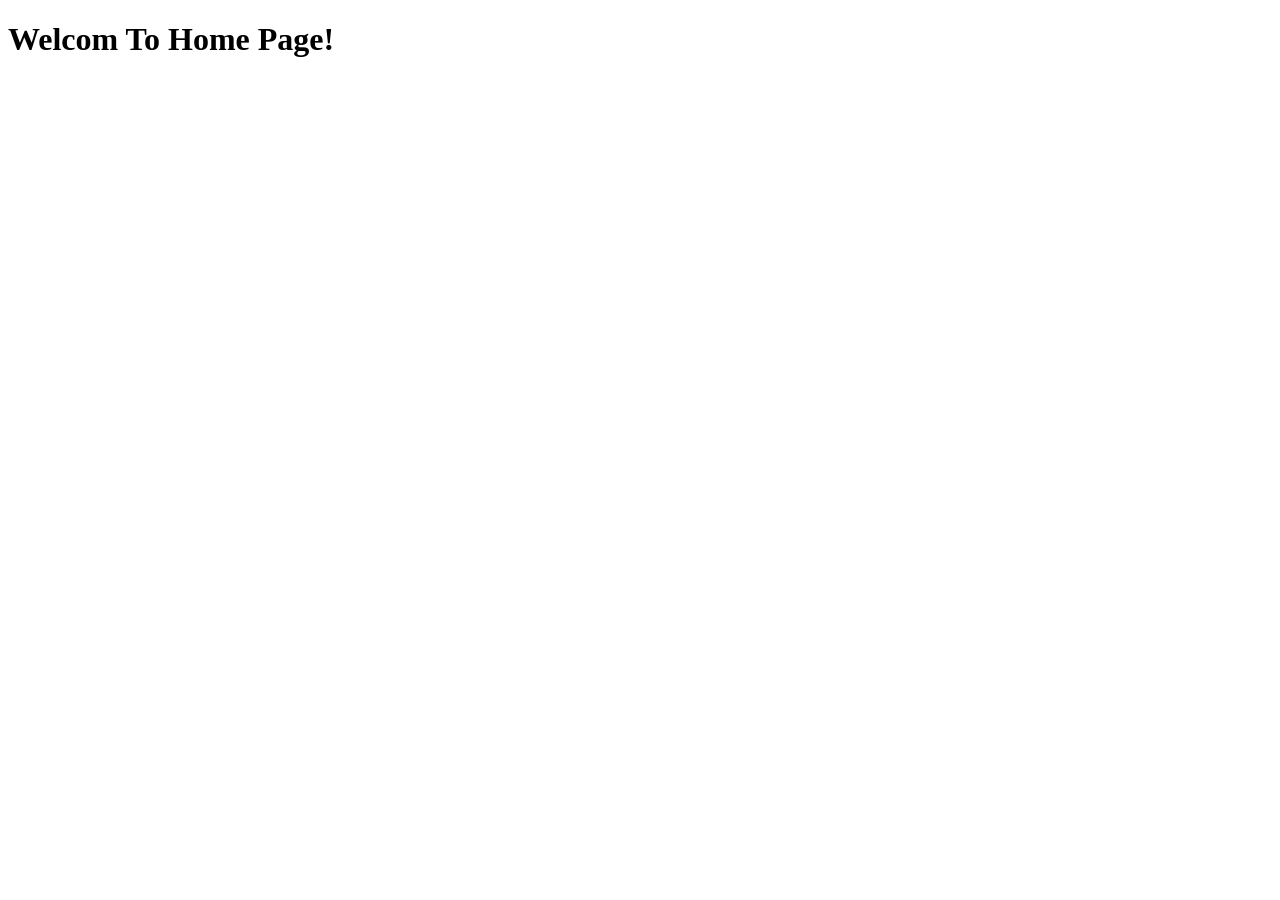
==== index.html @ 68801af0 "remove p tag from index.html" ====
<!DOCTYPE html>
<html lang="">
  <head>
    <meta charset="utf-8">
    <title>Document</title>
  </head>
  <body>
    <header></header>
    <main>
      <h1>Welcom To Home Page!</h1>

      
    </main>
    <footer></footer>
  </body>
</html>
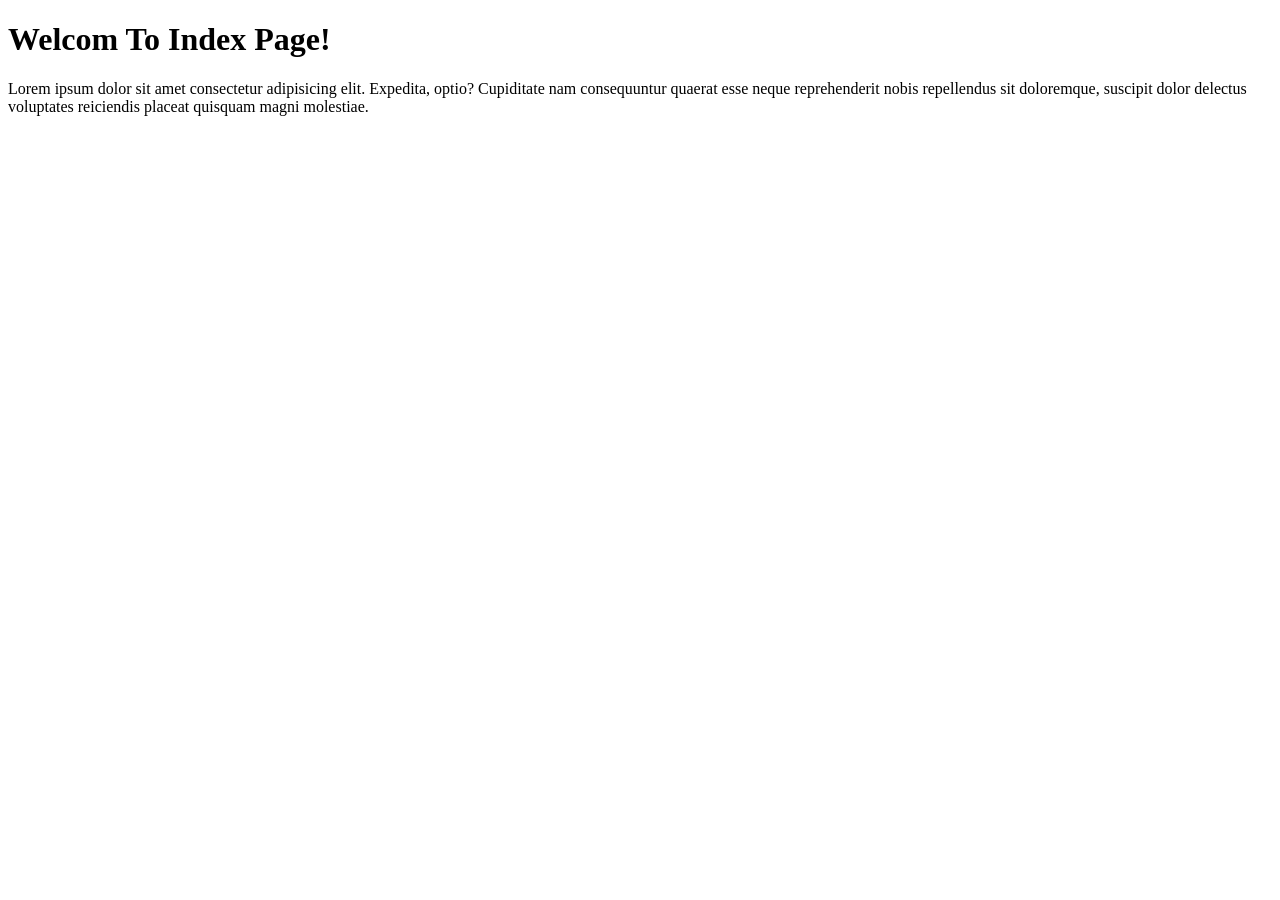
==== commit 8093097d: "Add p tag to index.html" ====
--- a/index.html
+++ b/index.html
@@ -7,9 +7,9 @@
   <body>
     <header></header>
     <main>
-      <h1>Welcom To Home Page!</h1>
+      <h1>Welcom To Index Page!</h1>
 
-      
+      <p>Lorem ipsum dolor sit amet consectetur adipisicing elit. Expedita, optio? Cupiditate nam consequuntur quaerat esse neque reprehenderit nobis repellendus sit doloremque, suscipit dolor delectus voluptates reiciendis placeat quisquam magni molestiae.</p>
     </main>
     <footer></footer>
   </body>
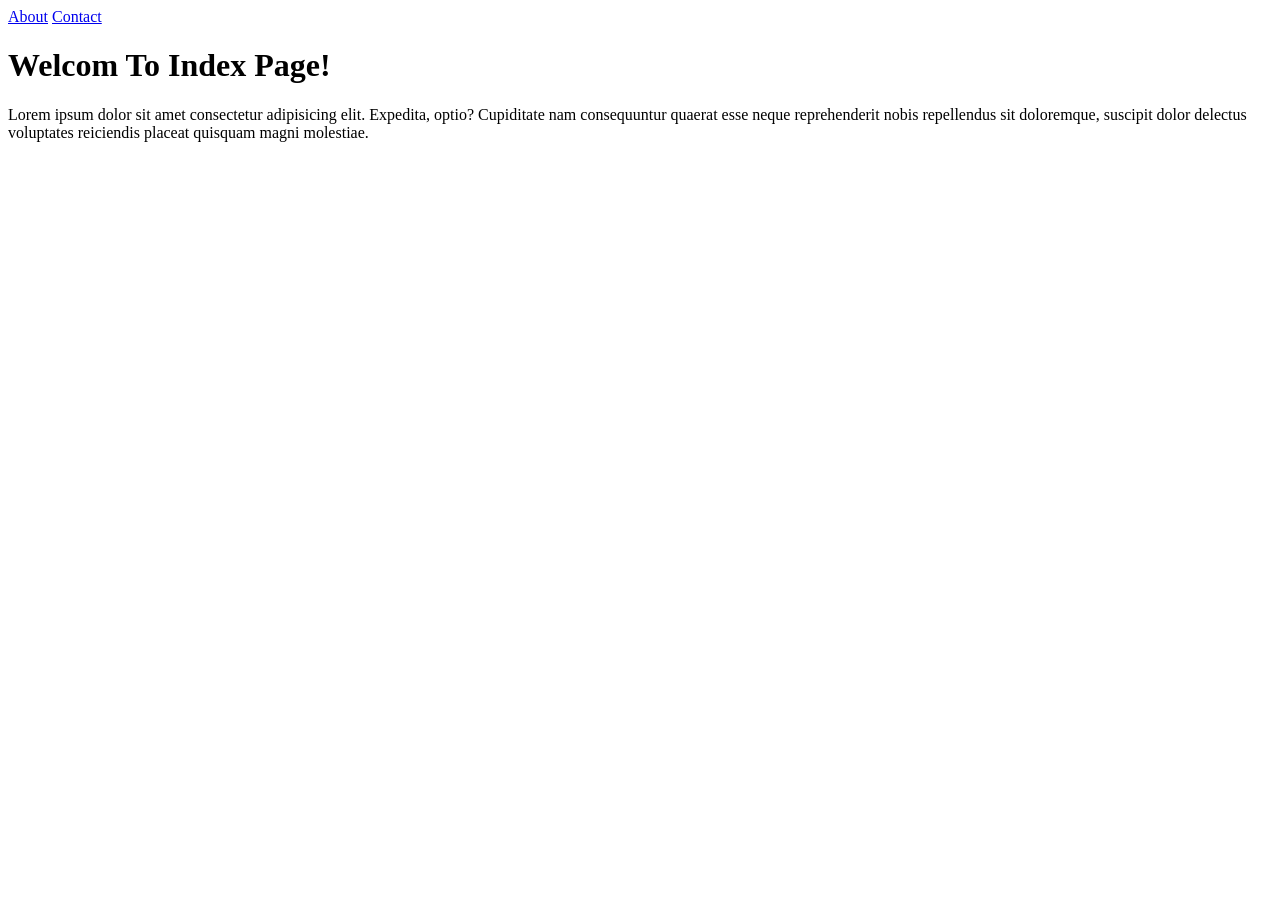
==== commit 77d69b7e: "Add navbar to index.html" ====
--- a/index.html
+++ b/index.html
@@ -5,7 +5,13 @@
     <title>Document</title>
   </head>
   <body>
-    <header></header>
+    <header>
+      <nav>
+        <a href="#">About</a>
+        <a href="#">Contact</a>
+      </nav>
+    </header>
+
     <main>
       <h1>Welcom To Index Page!</h1>
 
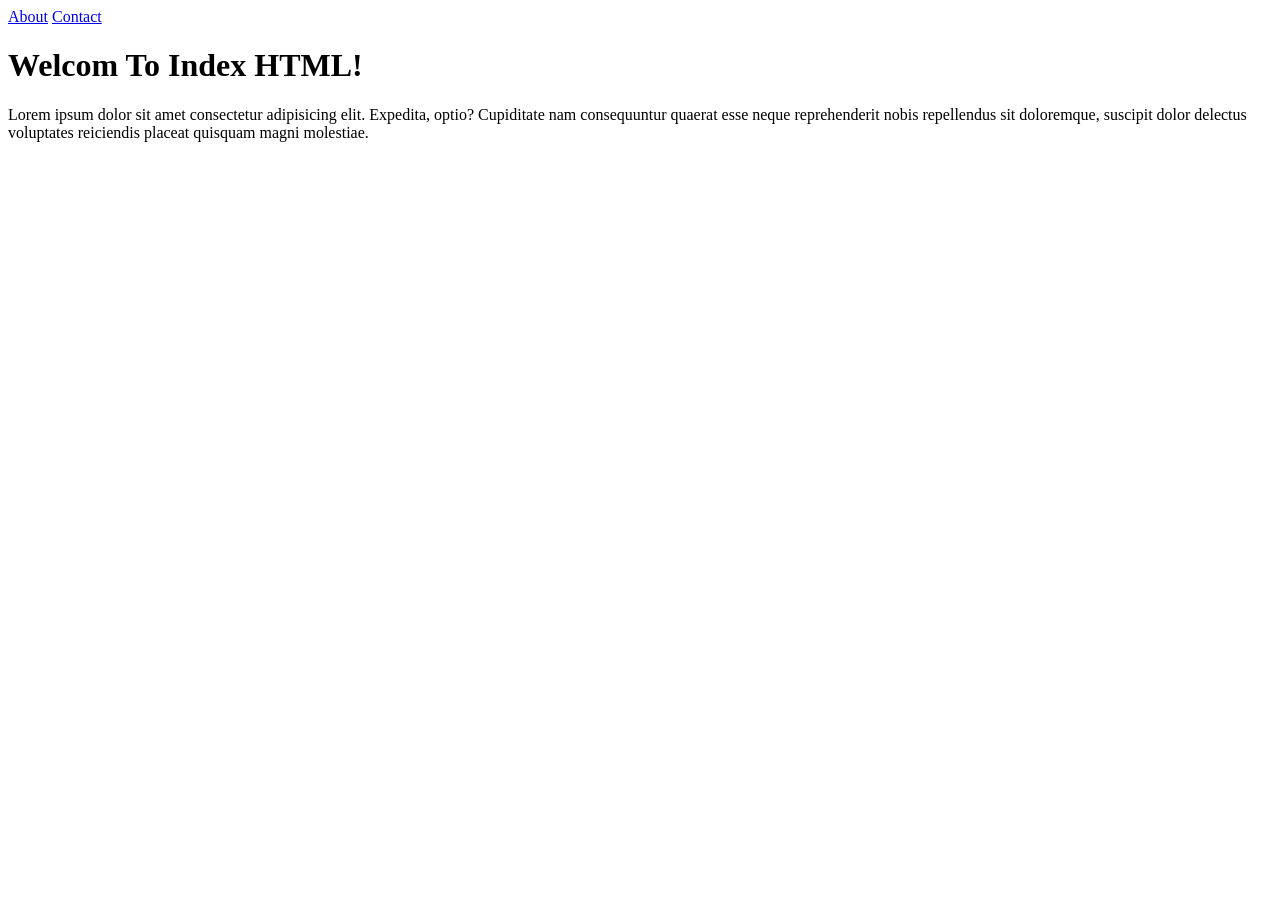
==== commit 9b868e5b: "Change title of index.html" ====
--- a/index.html
+++ b/index.html
@@ -13,7 +13,9 @@
     </header>
 
     <main>
-      <h1>Welcom To Index Page!</h1>
+      <h1>
+        Welcom To Index HTML!
+      </h1>
 
       <p>Lorem ipsum dolor sit amet consectetur adipisicing elit. Expedita, optio? Cupiditate nam consequuntur quaerat esse neque reprehenderit nobis repellendus sit doloremque, suscipit dolor delectus voluptates reiciendis placeat quisquam magni molestiae.</p>
     </main>
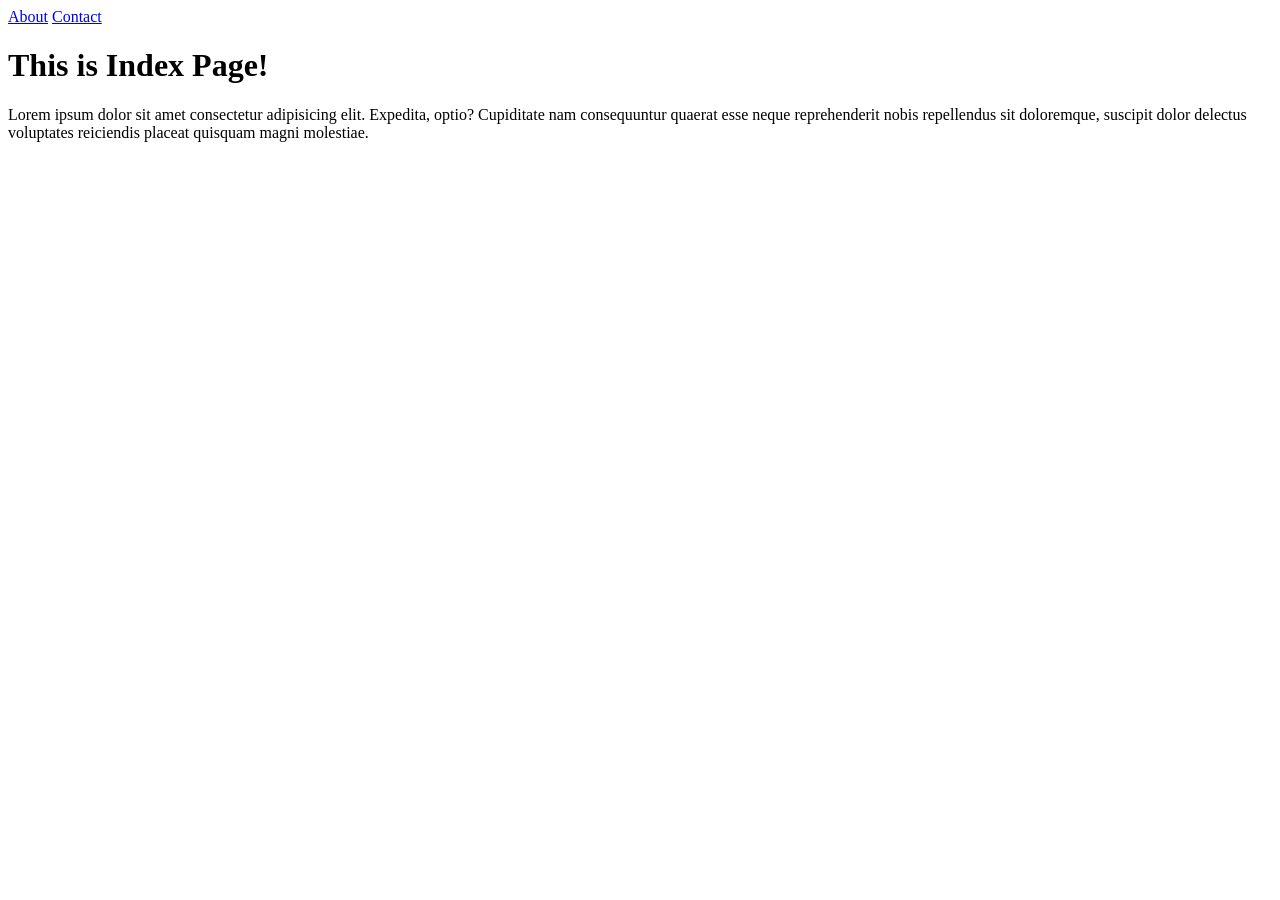
==== commit 19f2addd: "Change title of index.html" ====
--- a/index.html
+++ b/index.html
@@ -14,7 +14,7 @@
 
     <main>
       <h1>
-        Welcom To Index HTML!
+        This is Index Page!
       </h1>
 
       <p>Lorem ipsum dolor sit amet consectetur adipisicing elit. Expedita, optio? Cupiditate nam consequuntur quaerat esse neque reprehenderit nobis repellendus sit doloremque, suscipit dolor delectus voluptates reiciendis placeat quisquam magni molestiae.</p>
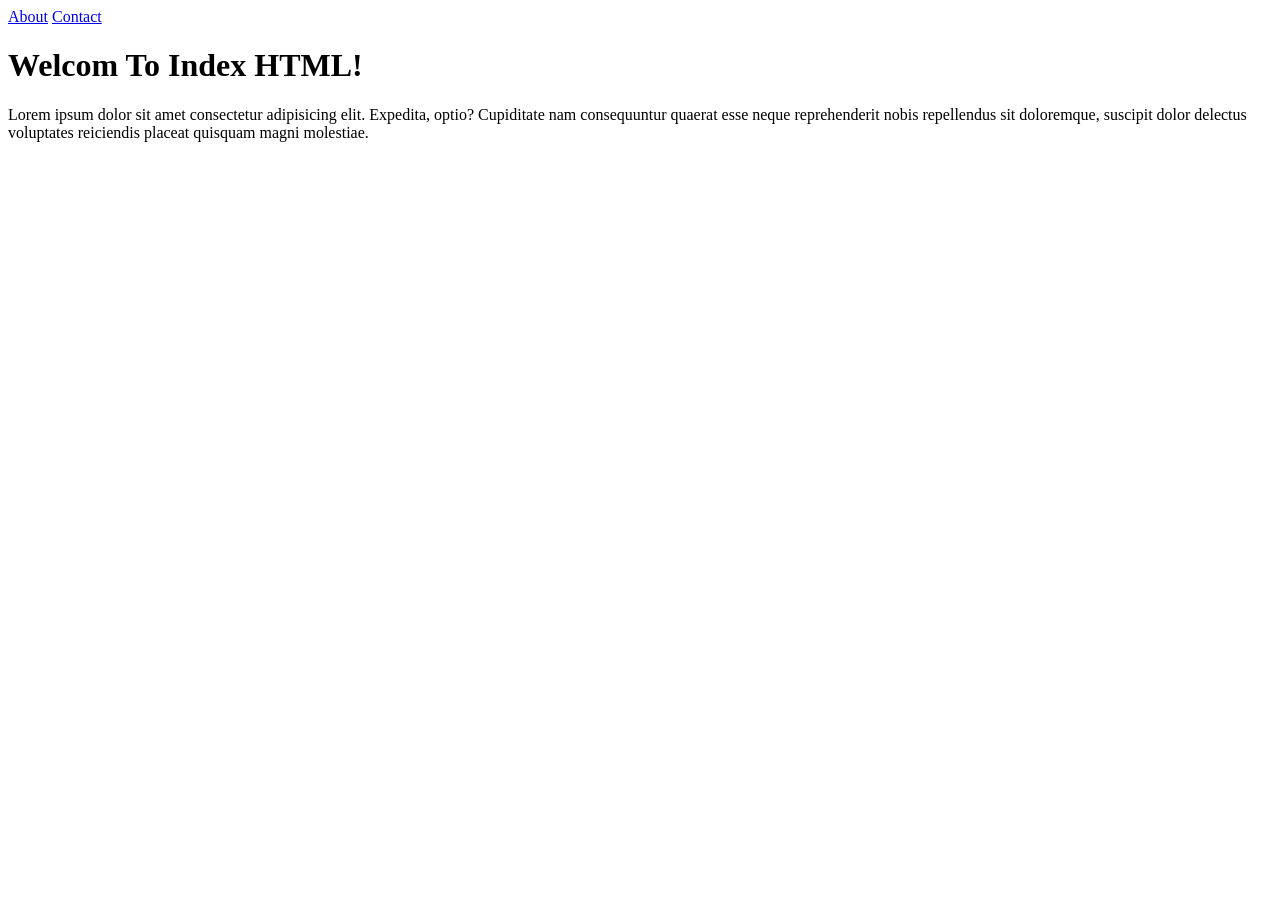
==== commit 652f76b6: "Set changes to index.html" ====
--- a/index.html
+++ b/index.html
@@ -14,7 +14,7 @@
 
     <main>
       <h1>
-        This is Index Page!
+        Welcom To Index HTML!
       </h1>
 
       <p>Lorem ipsum dolor sit amet consectetur adipisicing elit. Expedita, optio? Cupiditate nam consequuntur quaerat esse neque reprehenderit nobis repellendus sit doloremque, suscipit dolor delectus voluptates reiciendis placeat quisquam magni molestiae.</p>
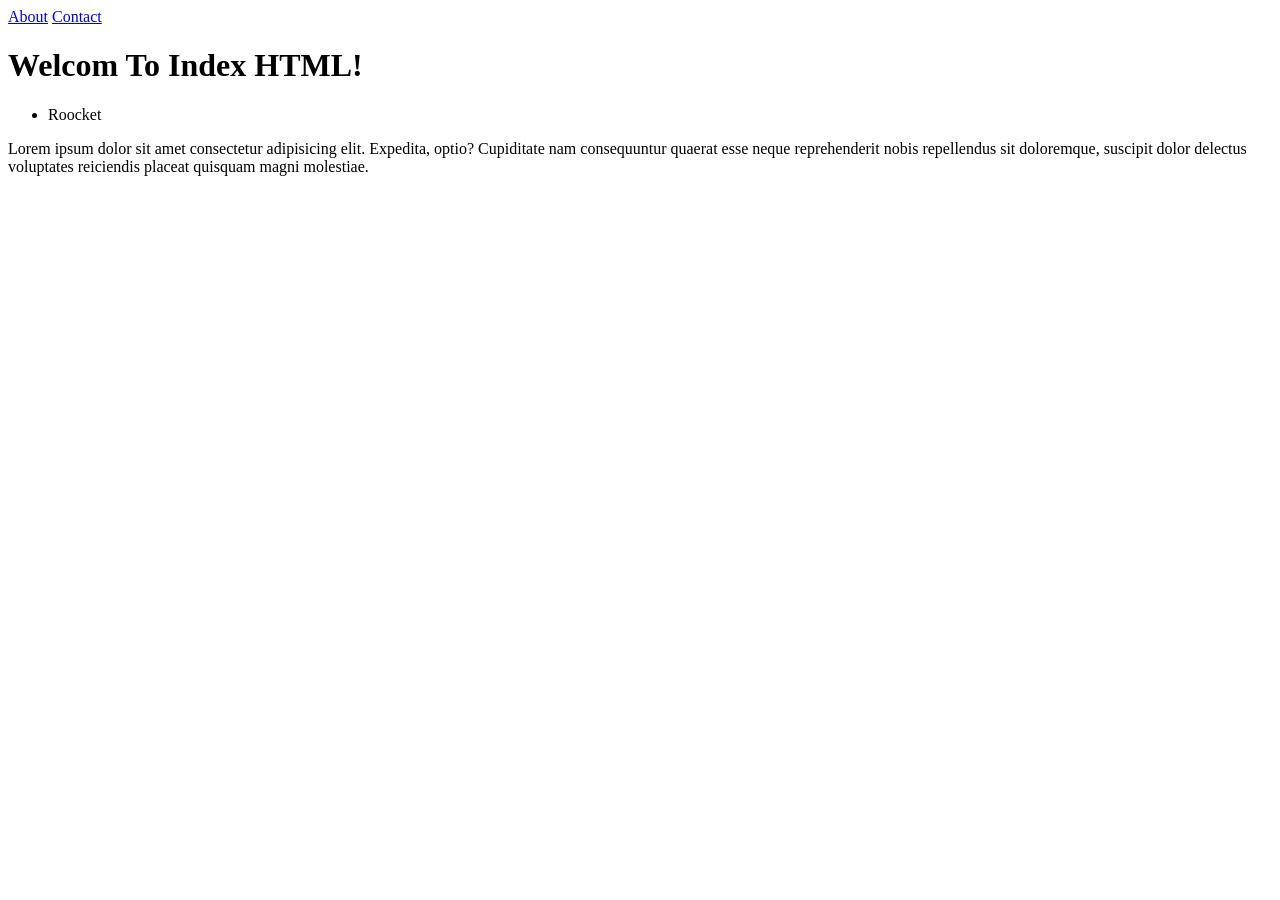
==== commit d0047a63: "Add ul-li to index.html" ====
--- a/index.html
+++ b/index.html
@@ -17,6 +17,10 @@
         Welcom To Index HTML!
       </h1>
 
+      <ul>
+        <li>Roocket</li>
+      </ul>
+
       <p>Lorem ipsum dolor sit amet consectetur adipisicing elit. Expedita, optio? Cupiditate nam consequuntur quaerat esse neque reprehenderit nobis repellendus sit doloremque, suscipit dolor delectus voluptates reiciendis placeat quisquam magni molestiae.</p>
     </main>
     <footer></footer>
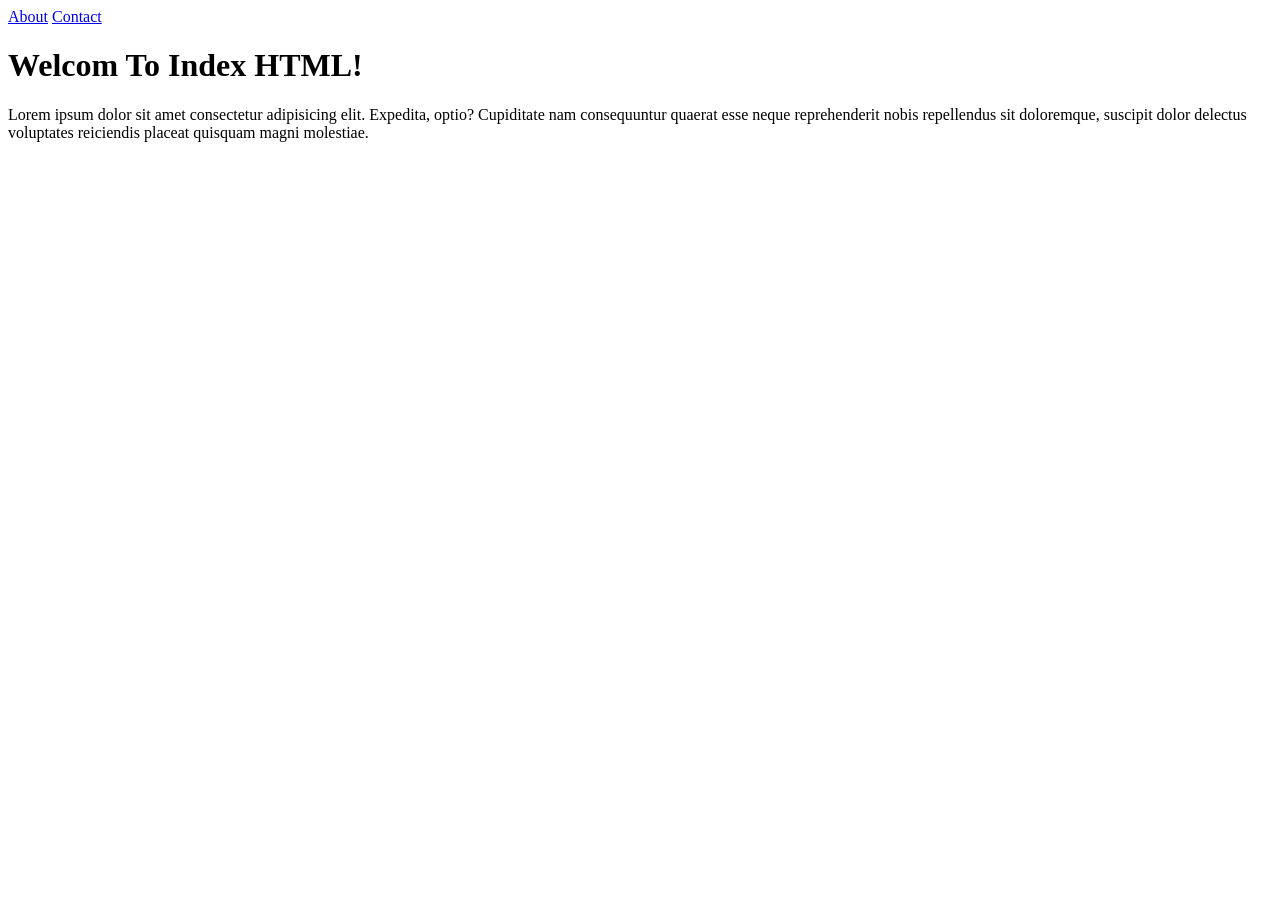
==== commit 3e603358: "Update index.html" ====
--- a/index.html
+++ b/index.html
@@ -17,10 +17,6 @@
         Welcom To Index HTML!
       </h1>
 
-      <ul>
-        <li>Roocket</li>
-      </ul>
-
       <p>Lorem ipsum dolor sit amet consectetur adipisicing elit. Expedita, optio? Cupiditate nam consequuntur quaerat esse neque reprehenderit nobis repellendus sit doloremque, suscipit dolor delectus voluptates reiciendis placeat quisquam magni molestiae.</p>
     </main>
     <footer></footer>
